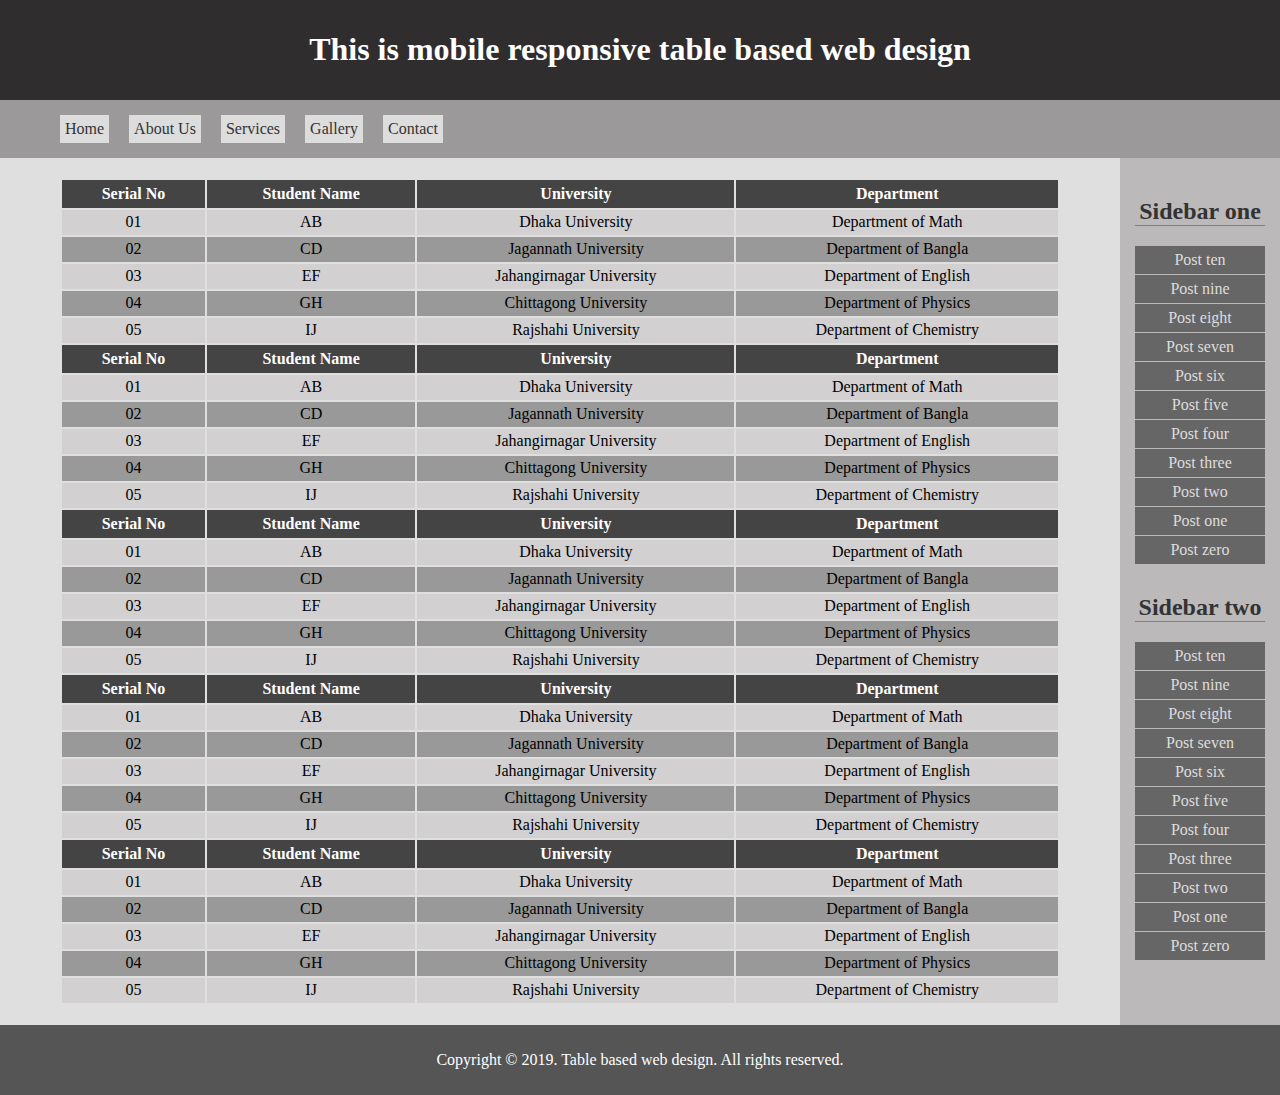
==== index.html @ 6ae95b89 "first commit" ====
<!DOCTYPE html>
<html>
<head>
<title>Table Based Web Design</title>
<link rel="stylesheet" type="text/css" href="style.css">
<link rel="shortcut icon" type="image/x-icon" href="favicon.ico">
</head>
<body>
	<table width="100%" height="100%" cellpadding="10" cellspacing="0" border="0">
		<tr>
			<td bgcolor="2F2D2E" height="50" colspan="2" align="center" style="color:#fff;">
				<h1>This is mobile responsive table based web design</h1>
			</td>
		</tr>
		<tr>
			<td bgcolor="9B999A" height="30" colspan="2">
				<ul class="main-nav">
					<li><a href="#">Home</a></li>
					<li><a href="#">About Us</a></li>
					<li><a href="#">Services</a></li>
					<li><a href="#">Gallery</a></li>
					<li><a href="#">Contact</a></li>
				</ul>
			</td>
		</tr>
		<tr>
			<td bgcolor="#DFDFDF" width="70%">
				<table class="my-table">
					<tr>
						<th>Serial No</th>
						<th>Student Name</th>
						<th>University</th>
						<th>Department</th>
					</tr>
					<tr>
						<td>01</td>
						<td>AB</td>
						<td>Dhaka University</td>
						<td>Department of Math</td>
					</tr>
					<tr>
						<td>02</td>
						<td>CD</td>
						<td>Jagannath University</td>
						<td>Department of Bangla</td>
					</tr>
					<tr>
						<td>03</td>
						<td>EF</td>
						<td>Jahangirnagar University</td>
						<td>Department of English</td>
					</tr>
					<tr>
						<td>04</td>
						<td>GH</td>
						<td>Chittagong University</td>
						<td>Department of Physics</td>
					</tr>
					<tr>
						<td>05</td>
						<td>IJ</td>
						<td>Rajshahi University</td>
						<td>Department of Chemistry</td>
					</tr>
					<tr>
						<th>Serial No</th>
						<th>Student Name</th>
						<th>University</th>
						<th>Department</th>
					</tr>
					<tr>
						<td>01</td>
						<td>AB</td>
						<td>Dhaka University</td>
						<td>Department of Math</td>
					</tr>
					<tr>
						<td>02</td>
						<td>CD</td>
						<td>Jagannath University</td>
						<td>Department of Bangla</td>
					</tr>
					<tr>
						<td>03</td>
						<td>EF</td>
						<td>Jahangirnagar University</td>
						<td>Department of English</td>
					</tr>
					<tr>
						<td>04</td>
						<td>GH</td>
						<td>Chittagong University</td>
						<td>Department of Physics</td>
					</tr>
					<tr>
						<td>05</td>
						<td>IJ</td>
						<td>Rajshahi University</td>
						<td>Department of Chemistry</td>
					</tr>
					<tr>
						<th>Serial No</th>
						<th>Student Name</th>
						<th>University</th>
						<th>Department</th>
					</tr>
					<tr>
						<td>01</td>
						<td>AB</td>
						<td>Dhaka University</td>
						<td>Department of Math</td>
					</tr>
					<tr>
						<td>02</td>
						<td>CD</td>
						<td>Jagannath University</td>
						<td>Department of Bangla</td>
					</tr>
					<tr>
						<td>03</td>
						<td>EF</td>
						<td>Jahangirnagar University</td>
						<td>Department of English</td>
					</tr>
					<tr>
						<td>04</td>
						<td>GH</td>
						<td>Chittagong University</td>
						<td>Department of Physics</td>
					</tr>
					<tr>
						<td>05</td>
						<td>IJ</td>
						<td>Rajshahi University</td>
						<td>Department of Chemistry</td>
					</tr>
					<tr>
						<th>Serial No</th>
						<th>Student Name</th>
						<th>University</th>
						<th>Department</th>
					</tr>
					<tr>
						<td>01</td>
						<td>AB</td>
						<td>Dhaka University</td>
						<td>Department of Math</td>
					</tr>
					<tr>
						<td>02</td>
						<td>CD</td>
						<td>Jagannath University</td>
						<td>Department of Bangla</td>
					</tr>
					<tr>
						<td>03</td>
						<td>EF</td>
						<td>Jahangirnagar University</td>
						<td>Department of English</td>
					</tr>
					<tr>
						<td>04</td>
						<td>GH</td>
						<td>Chittagong University</td>
						<td>Department of Physics</td>
					</tr>
					<tr>
						<td>05</td>
						<td>IJ</td>
						<td>Rajshahi University</td>
						<td>Department of Chemistry</td>
					</tr>
					<tr>
						<th>Serial No</th>
						<th>Student Name</th>
						<th>University</th>
						<th>Department</th>
					</tr>
					<tr>
						<td>01</td>
						<td>AB</td>
						<td>Dhaka University</td>
						<td>Department of Math</td>
					</tr>
					<tr>
						<td>02</td>
						<td>CD</td>
						<td>Jagannath University</td>
						<td>Department of Bangla</td>
					</tr>
					<tr>
						<td>03</td>
						<td>EF</td>
						<td>Jahangirnagar University</td>
						<td>Department of English</td>
					</tr>
					<tr>
						<td>04</td>
						<td>GH</td>
						<td>Chittagong University</td>
						<td>Department of Physics</td>
					</tr>
					<tr>
						<td>05</td>
						<td>IJ</td>
						<td>Rajshahi University</td>
						<td>Department of Chemistry</td>
					</tr>
				</table>
			</td>
			<td bgcolor="#BBB9BA" width="30%" valign="top">
				<ul class="sidebar-nav">
					<h2>Sidebar one</h2>
					<li><a href="#">Post ten</a></li>
					<li><a href="#">Post nine</a></li>
					<li><a href="#">Post eight</a></li>
					<li><a href="#">Post seven</a></li>
					<li><a href="#">Post six</a></li>
					<li><a href="#">Post five</a></li>
					<li><a href="#">Post four</a></li>
					<li><a href="#">Post three</a></li>
					<li><a href="#">Post two</a></li>
					<li><a href="#">Post one</a></li>
					<li><a href="#">Post zero</a></li>
					<h2>Sidebar two</h2>
					<li><a href="#">Post ten</a></li>
					<li><a href="#">Post nine</a></li>
					<li><a href="#">Post eight</a></li>
					<li><a href="#">Post seven</a></li>
					<li><a href="#">Post six</a></li>
					<li><a href="#">Post five</a></li>
					<li><a href="#">Post four</a></li>
					<li><a href="#">Post three</a></li>
					<li><a href="#">Post two</a></li>
					<li><a href="#">Post one</a></li>
					<li><a href="#">Post zero</a></li>
				</ul>
			</td>
		</tr>
		<tr>
			<td bgcolor="#555555" height="50" colspan="2" align="center" style="color:#fff;">
				<p>Copyright &copy; 2019. Table based web design. All rights reserved.</p>
			</td>
		</tr>
	</table>
</body>
</html>
---- style.css ----
body {
  padding:0;
  margin:0;
  font-family:verdana;
}

.main-nav {
  padding: 0;
  margin: 0;
  list-style: none;
  margin-left: 40px;
}

.main-nav li {
  float: left;
}

.main-nav li a {
  text-decoration: none;
  display: block;
  background: #ddd;
  color: #333;
  padding: 5px;
  margin: 5px 10px;
}

.main-nav li a:hover {
  background: #444;
  color: #fff;
}

.sidebar-nav {
  padding: 0;
  margin: 0;
  list-style: none;
  margin: 5px;
}

.sidebar-nav li a {
  text-decoration: none;
  display: block;
  background: #666;
  color: #ddd;
  padding: 5px;
  margin-bottom: 1px;
  text-align: center;
}

.sidebar-nav li a:hover {
  background: #444;
}

.sidebar-nav h2 {
  border-bottom: 1px solid gray;
  color: #333;
  text-align: center;
  padding-top: 10px;
}

table.my-table {
  width: 1000px;
  margin: 10px 50px;
}

table.my-table tr td {
  text-align: center;
}

table.my-table tr th {
  background: #444;
  color: #fff;
  padding: 5px;
}

table.my-table tr:nth-child(2n+1) {
  background: #999;
  height: 25px;
}

table.my-table tr:nth-child(2n) {
  background: #d2d0d1;
  height: 25px;
}
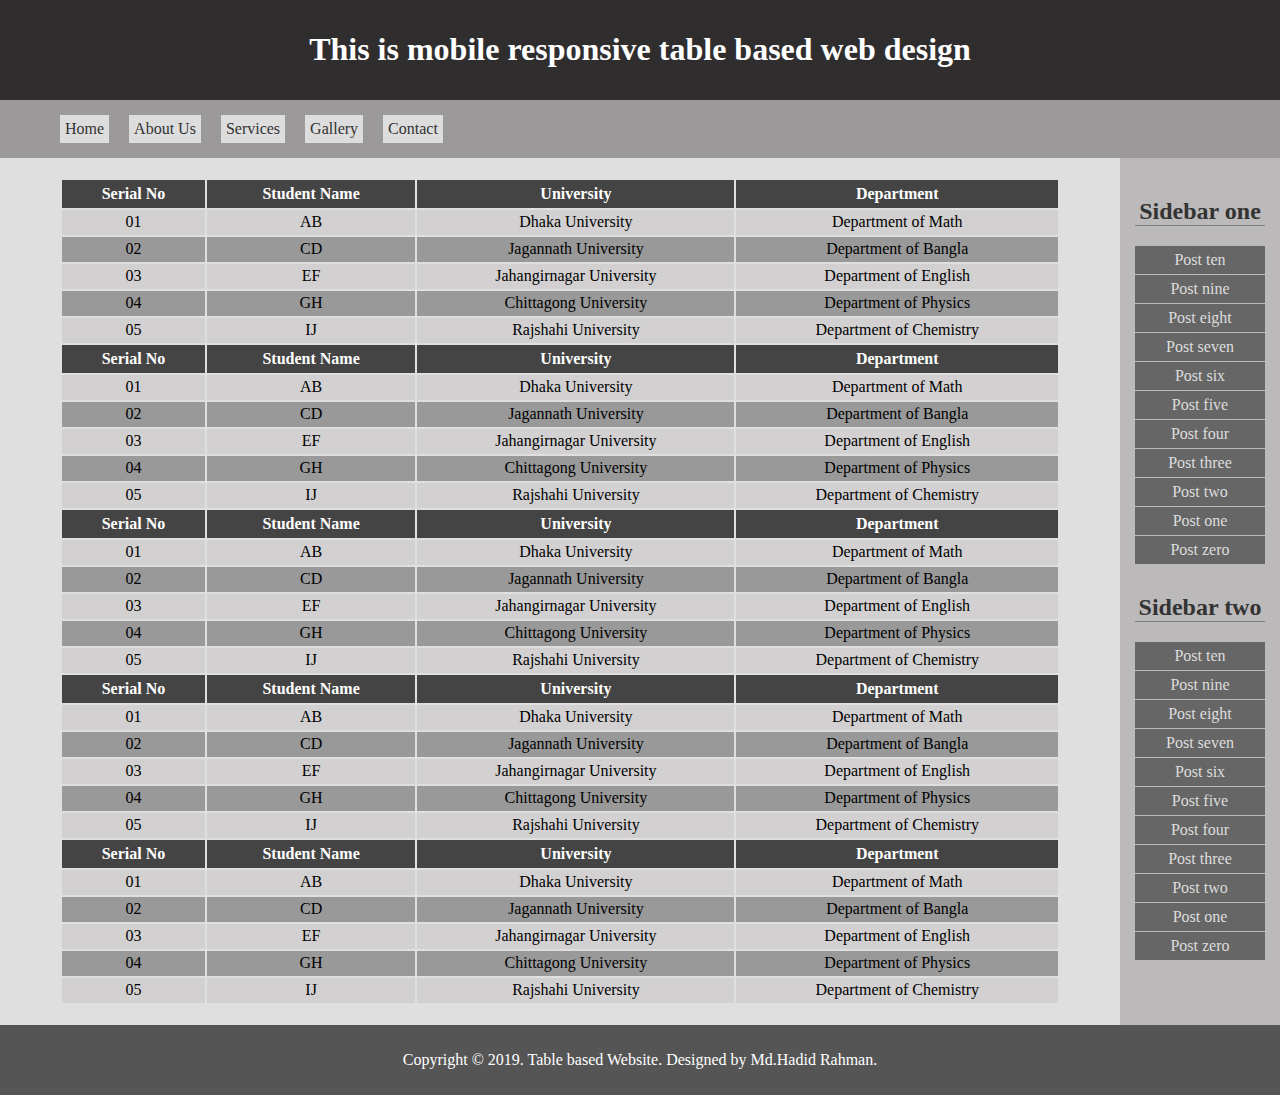
==== commit c1ac15d2: "Update index.html" ====
--- a/index.html
+++ b/index.html
@@ -1,7 +1,7 @@
 <!DOCTYPE html>
 <html>
 <head>
-<title>Table Based Web Design</title>
+<title>Table Based Website</title>
 <link rel="stylesheet" type="text/css" href="style.css">
 <link rel="shortcut icon" type="image/x-icon" href="favicon.ico">
 </head>
@@ -239,9 +239,9 @@
 		</tr>
 		<tr>
 			<td bgcolor="#555555" height="50" colspan="2" align="center" style="color:#fff;">
-				<p>Copyright &copy; 2019. Table based web design. All rights reserved.</p>
+				<p>Copyright &copy; 2019. Table based Website. Designed by Md.Hadid Rahman.</p>
 			</td>
 		</tr>
 	</table>
 </body>
-</html>+</html>
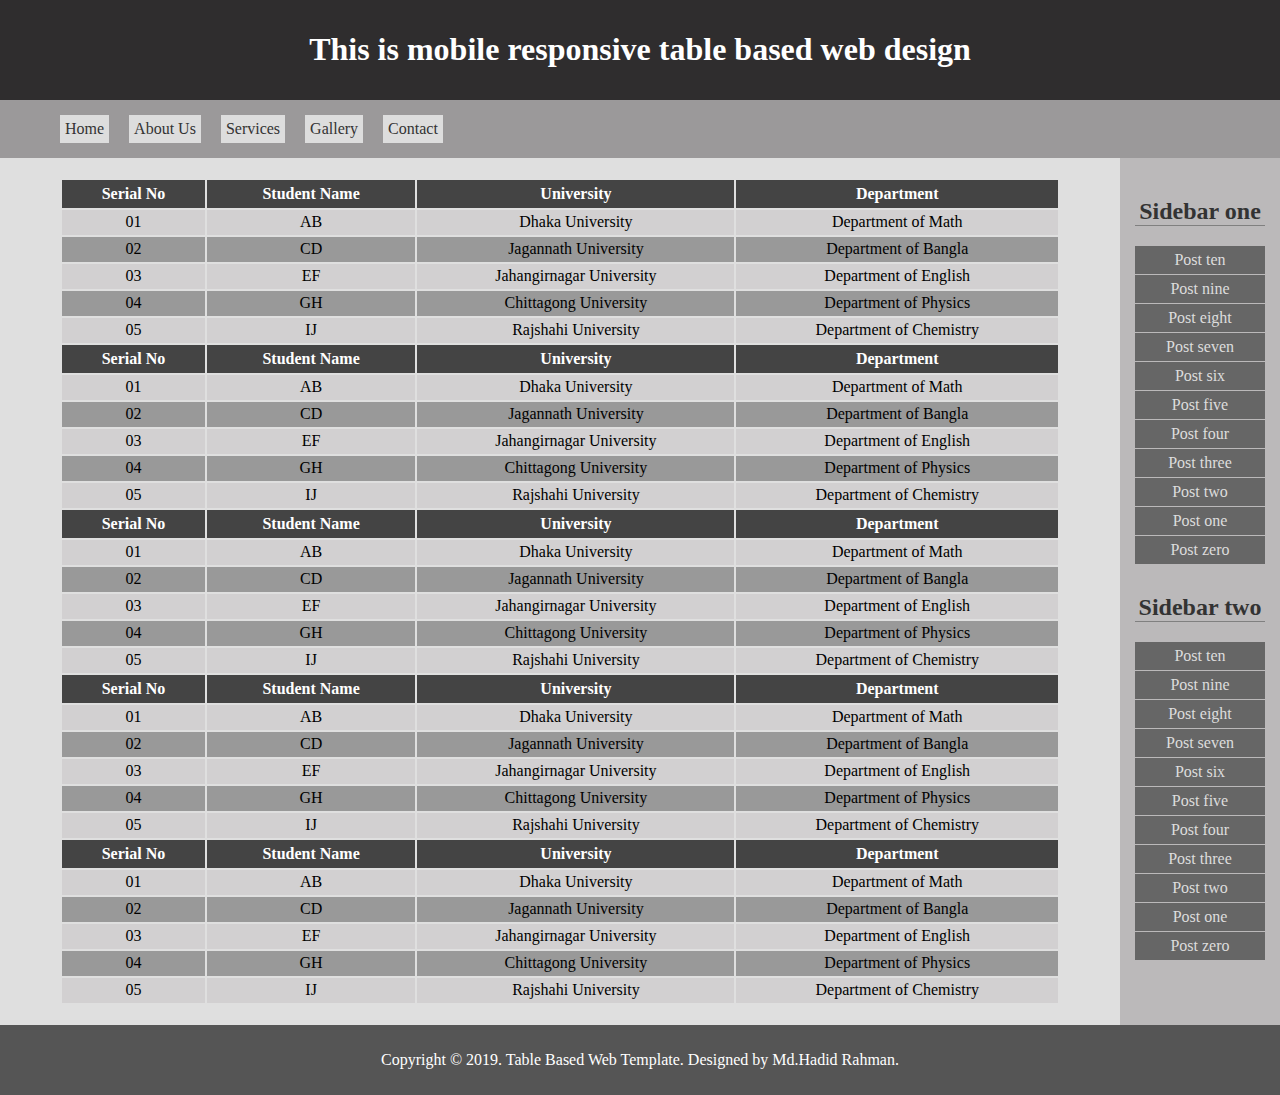
==== commit eec12c4f: "Update index.html" ====
--- a/index.html
+++ b/index.html
@@ -239,7 +239,7 @@
 		</tr>
 		<tr>
 			<td bgcolor="#555555" height="50" colspan="2" align="center" style="color:#fff;">
-				<p>Copyright &copy; 2019. Table based Website. Designed by Md.Hadid Rahman.</p>
+				<p>Copyright &copy; 2019. Table Based Web Template. Designed by Md.Hadid Rahman.</p>
 			</td>
 		</tr>
 	</table>
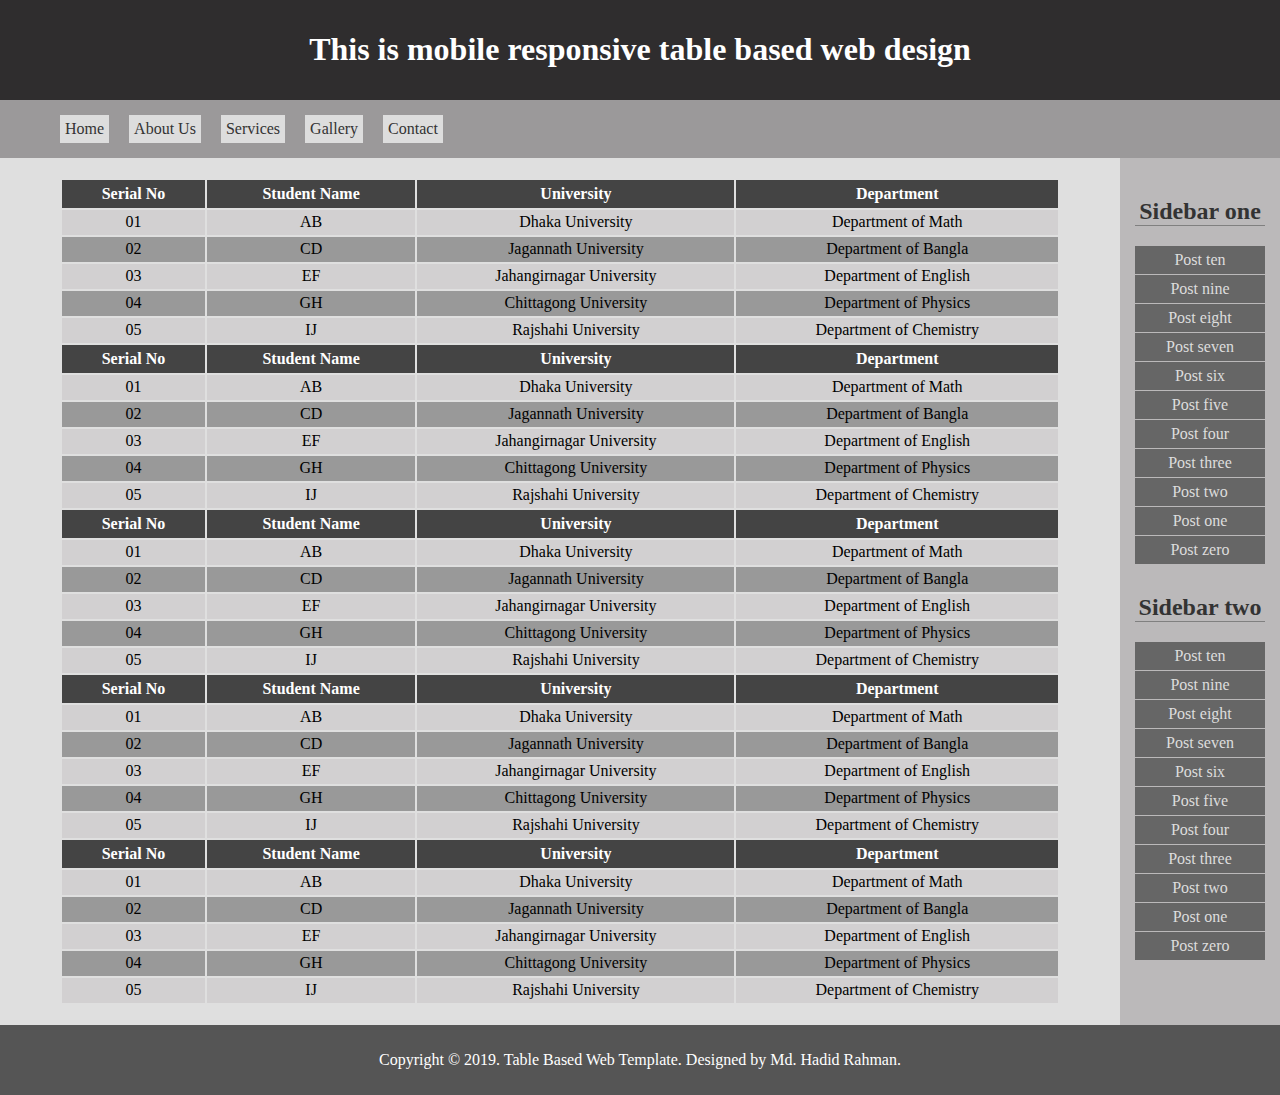
==== commit dcf79445: "Update index.html" ====
--- a/index.html
+++ b/index.html
@@ -239,7 +239,7 @@
 		</tr>
 		<tr>
 			<td bgcolor="#555555" height="50" colspan="2" align="center" style="color:#fff;">
-				<p>Copyright &copy; 2019. Table Based Web Template. Designed by Md.Hadid Rahman.</p>
+				<p>Copyright &copy; 2019. Table Based Web Template. Designed by Md. Hadid Rahman.</p>
 			</td>
 		</tr>
 	</table>
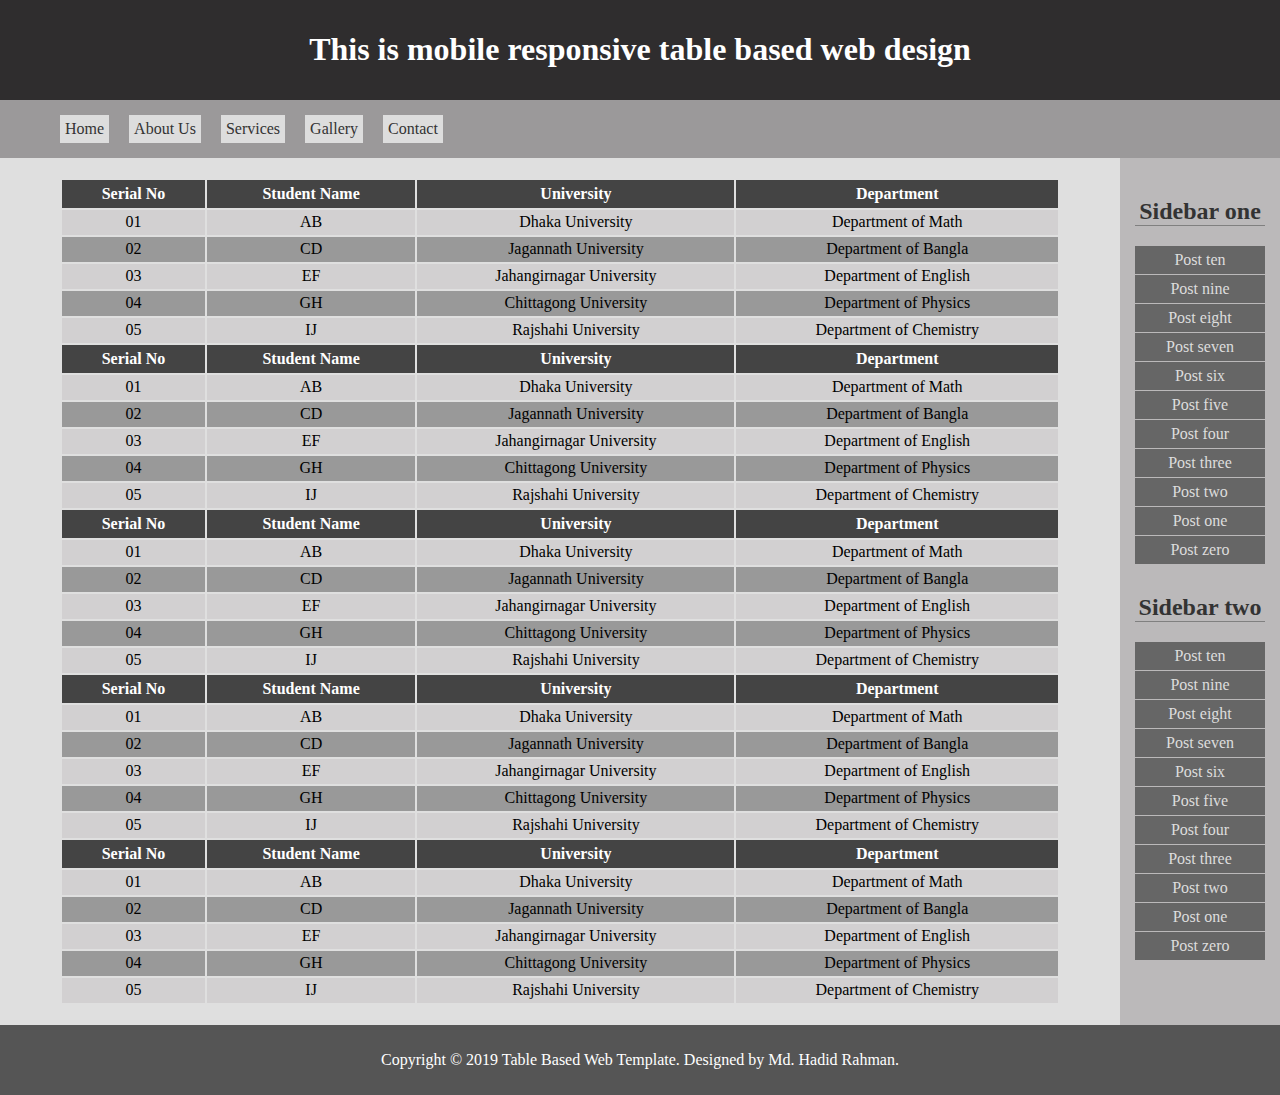
==== commit 329d02de: "Update index.html" ====
--- a/index.html
+++ b/index.html
@@ -239,7 +239,7 @@
 		</tr>
 		<tr>
 			<td bgcolor="#555555" height="50" colspan="2" align="center" style="color:#fff;">
-				<p>Copyright &copy; 2019. Table Based Web Template. Designed by Md. Hadid Rahman.</p>
+				<p>Copyright &copy; 2019 Table Based Web Template. Designed by Md. Hadid Rahman.</p>
 			</td>
 		</tr>
 	</table>
